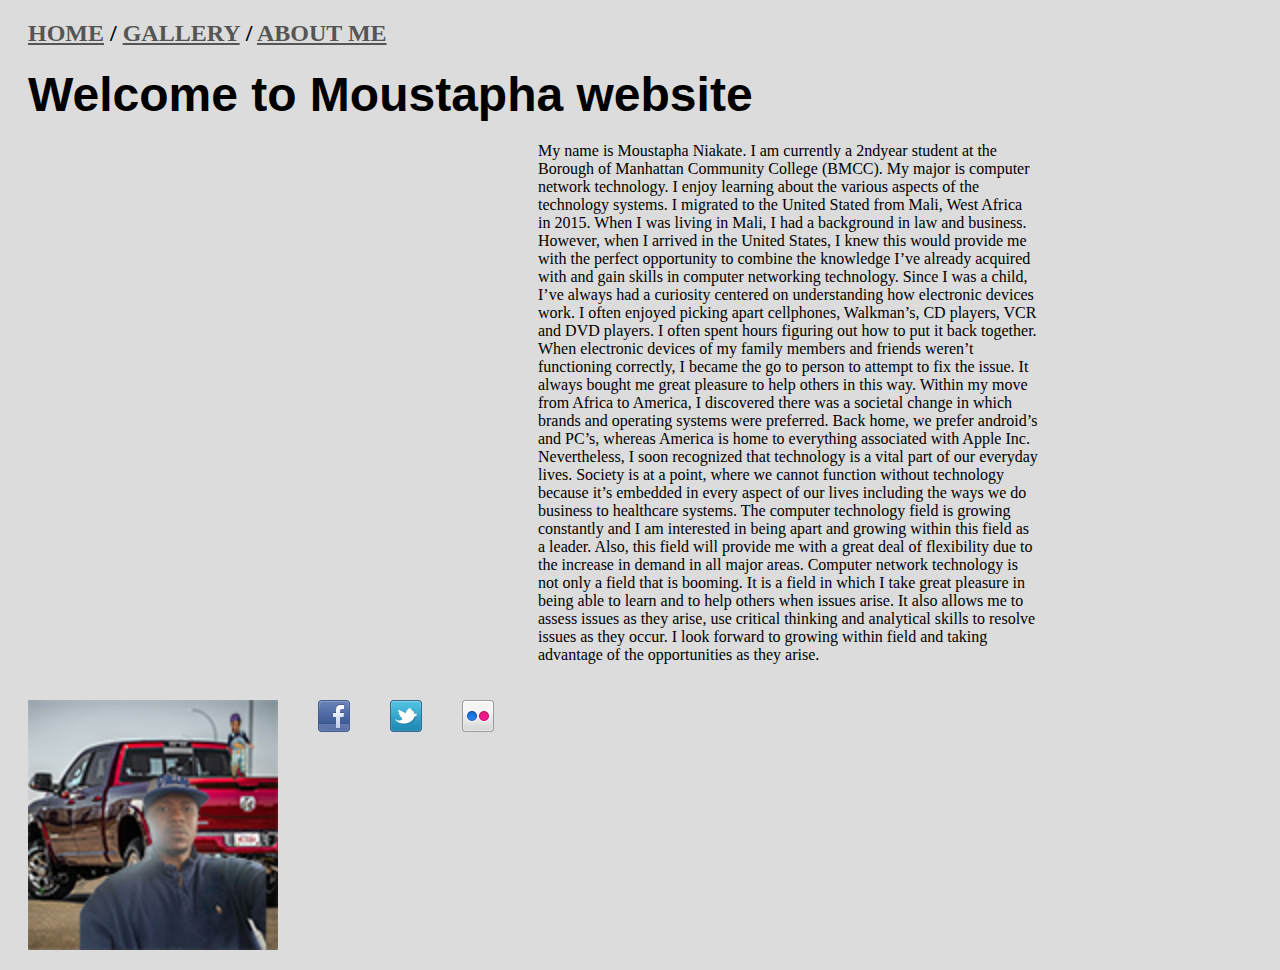
==== index.html @ ef11107d "Add files via upload" ====
<html>
<head><title>Moustapha's Website</title>
<link href="styles.css" rel="stylesheet"
type="text/css"/>
    <style>
		img {float: left;}
		p {margin-left: 530px;}
        
         body{background-color: gainsboro; }
		</style>
    </head>
<body>
<h2> 
<a href="index.html">HOME</a> /
<a href="gallery.html">GALLERY</a> / 
<a href="aboutme.html">ABOUT ME</a>
    </h2>   
    
<h1>Welcome to Moustapha website</h1>
    
<p>My name is Moustapha Niakate. I am currently a 2ndyear student at the Borough of Manhattan Community College (BMCC).  My major is computer network technology. I enjoy learning about the various aspects of the technology systems. I migrated to the United Stated from Mali, West Africa in 2015. When I was living in Mali, I had a background in law and business. However, when I arrived in the United States, I knew this would provide me with the perfect opportunity to combine the knowledge I’ve already acquired with and gain skills in computer networking technology.
 
Since I was a child, I’ve always had a curiosity centered on understanding how electronic devices work. I often enjoyed picking apart cellphones, Walkman’s, CD players, VCR and DVD players.  I often spent hours figuring out how to put it back together. When electronic devices of my family members and friends weren’t functioning correctly, I became the go to person to attempt to fix the issue. It always bought me great pleasure to help others in this way. Within my move from Africa to America, I discovered there was a societal change in which brands and operating systems were preferred. Back home, we prefer android’s and PC’s, whereas America is home to everything associated with Apple Inc. Nevertheless, I soon recognized that technology is a vital part of our everyday lives. Society is at a point, where we cannot function without technology because it’s embedded in every aspect of our lives including the ways we do business to healthcare systems. The computer technology field is growing constantly and I am interested in being apart and growing within this field as a leader. Also, this field will provide me with a great deal of flexibility due to the increase in demand in all major areas.
 
Computer network technology is not only a field that is booming. It is a field in which I take great pleasure in being able to learn and to help others when issues arise. It also allows me to assess issues as they arise, use critical thinking and analytical skills to resolve issues as they occur. I look forward to growing within field and taking advantage of the opportunities as they arise.</p>
    <img src="images/Moustapha_thumbnail.jpg" alt="Moustapha thumbnail" width="250px"/>
    
    <img src="images/social-facebook.png" alt="Facebook icon">
    <img src="images/social-twitter.png" alt="twitter icon">
    <img src="images/social-flickr.png" alt="flickr icon">
    </body>
</html>
---- styles.css ----
h1{font-style:	normal;	font-size:48px; font-family:sans-serif;	margin:20px; color: black;}

h2{font-family: fantasy; font-size:24px; margin: 20px;}

h3{font-family: sans-serif; font-size:16px;	border: 2px	solid blue; width: 200px; margin:20px; padding:10px; text-align: center;}

h4{font-family: sans-serif; font-size:16px;	border: 2px	solid blue; width: 200px; margin:20px; padding:10px; text-align: center;}

h5{font-family: sans-serif; font-size:16px;	border: 2px	solid blue; width: 200px; margin:20px; padding:10px; text-align: center;}

p {color: black; fontfamily:monospace; margin-left: 20px;  width:500px;style text-align: right}

a {color: #555555; fontfamily:monospace;	font-size:24;}

img {float: left; margin: 20px;}
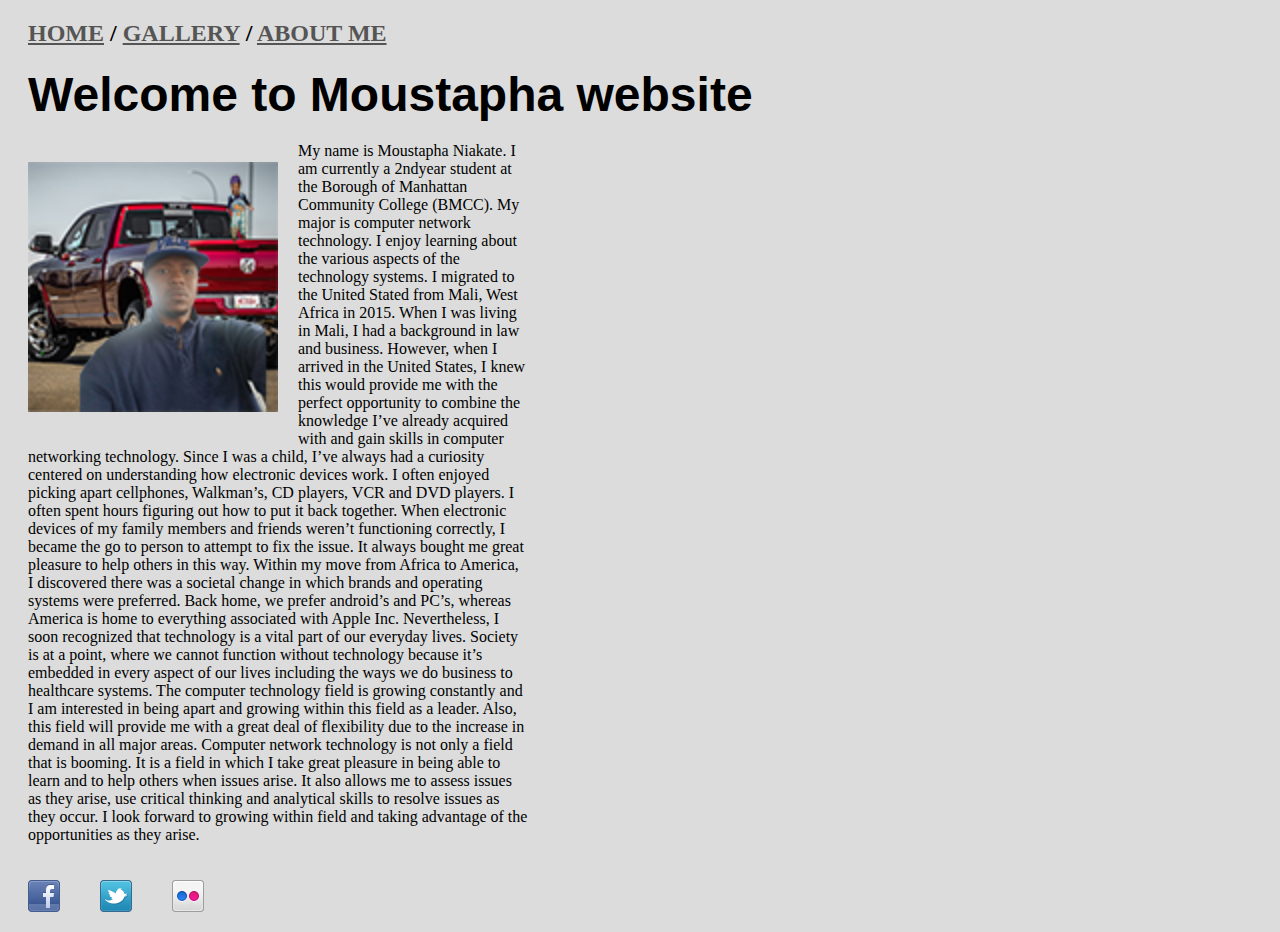
==== commit cffee0d8: "Add files via upload" ====
--- a/index.html
+++ b/index.html
@@ -3,9 +3,6 @@
 <link href="styles.css" rel="stylesheet"
 type="text/css"/>
     <style>
-		img {float: left;}
-		p {margin-left: 530px;}
-        
          body{background-color: gainsboro; }
 		</style>
     </head>
@@ -17,13 +14,13 @@
     </h2>   
     
 <h1>Welcome to Moustapha website</h1>
-    
+       <img src="images/Moustapha_thumbnail.jpg" alt="Moustapha thumbnail" width="250px"/> 
 <p>My name is Moustapha Niakate. I am currently a 2ndyear student at the Borough of Manhattan Community College (BMCC).  My major is computer network technology. I enjoy learning about the various aspects of the technology systems. I migrated to the United Stated from Mali, West Africa in 2015. When I was living in Mali, I had a background in law and business. However, when I arrived in the United States, I knew this would provide me with the perfect opportunity to combine the knowledge I’ve already acquired with and gain skills in computer networking technology.
  
 Since I was a child, I’ve always had a curiosity centered on understanding how electronic devices work. I often enjoyed picking apart cellphones, Walkman’s, CD players, VCR and DVD players.  I often spent hours figuring out how to put it back together. When electronic devices of my family members and friends weren’t functioning correctly, I became the go to person to attempt to fix the issue. It always bought me great pleasure to help others in this way. Within my move from Africa to America, I discovered there was a societal change in which brands and operating systems were preferred. Back home, we prefer android’s and PC’s, whereas America is home to everything associated with Apple Inc. Nevertheless, I soon recognized that technology is a vital part of our everyday lives. Society is at a point, where we cannot function without technology because it’s embedded in every aspect of our lives including the ways we do business to healthcare systems. The computer technology field is growing constantly and I am interested in being apart and growing within this field as a leader. Also, this field will provide me with a great deal of flexibility due to the increase in demand in all major areas.
  
 Computer network technology is not only a field that is booming. It is a field in which I take great pleasure in being able to learn and to help others when issues arise. It also allows me to assess issues as they arise, use critical thinking and analytical skills to resolve issues as they occur. I look forward to growing within field and taking advantage of the opportunities as they arise.</p>
-    <img src="images/Moustapha_thumbnail.jpg" alt="Moustapha thumbnail" width="250px"/>
+
     
     <img src="images/social-facebook.png" alt="Facebook icon">
     <img src="images/social-twitter.png" alt="twitter icon">
--- a/styles.css
+++ b/styles.css
@@ -8,8 +8,10 @@
 
 h5{font-family: sans-serif; font-size:16px;	border: 2px	solid blue; width: 200px; margin:20px; padding:10px; text-align: center;}
 
-p {color: black; fontfamily:monospace; margin-left: 20px;  width:500px;style text-align: right}
+p {color: black; fontfamily:monospace; margin-left: 20px; width:500px; style text-align: right;}
 
-a {color: #555555; fontfamily:monospace;	font-size:24;}
+a {color: #555555; fontfamily:monospace; font-size:24;}
 
 img {float: left; margin: 20px;}
+
+audio {margin: 20px;}
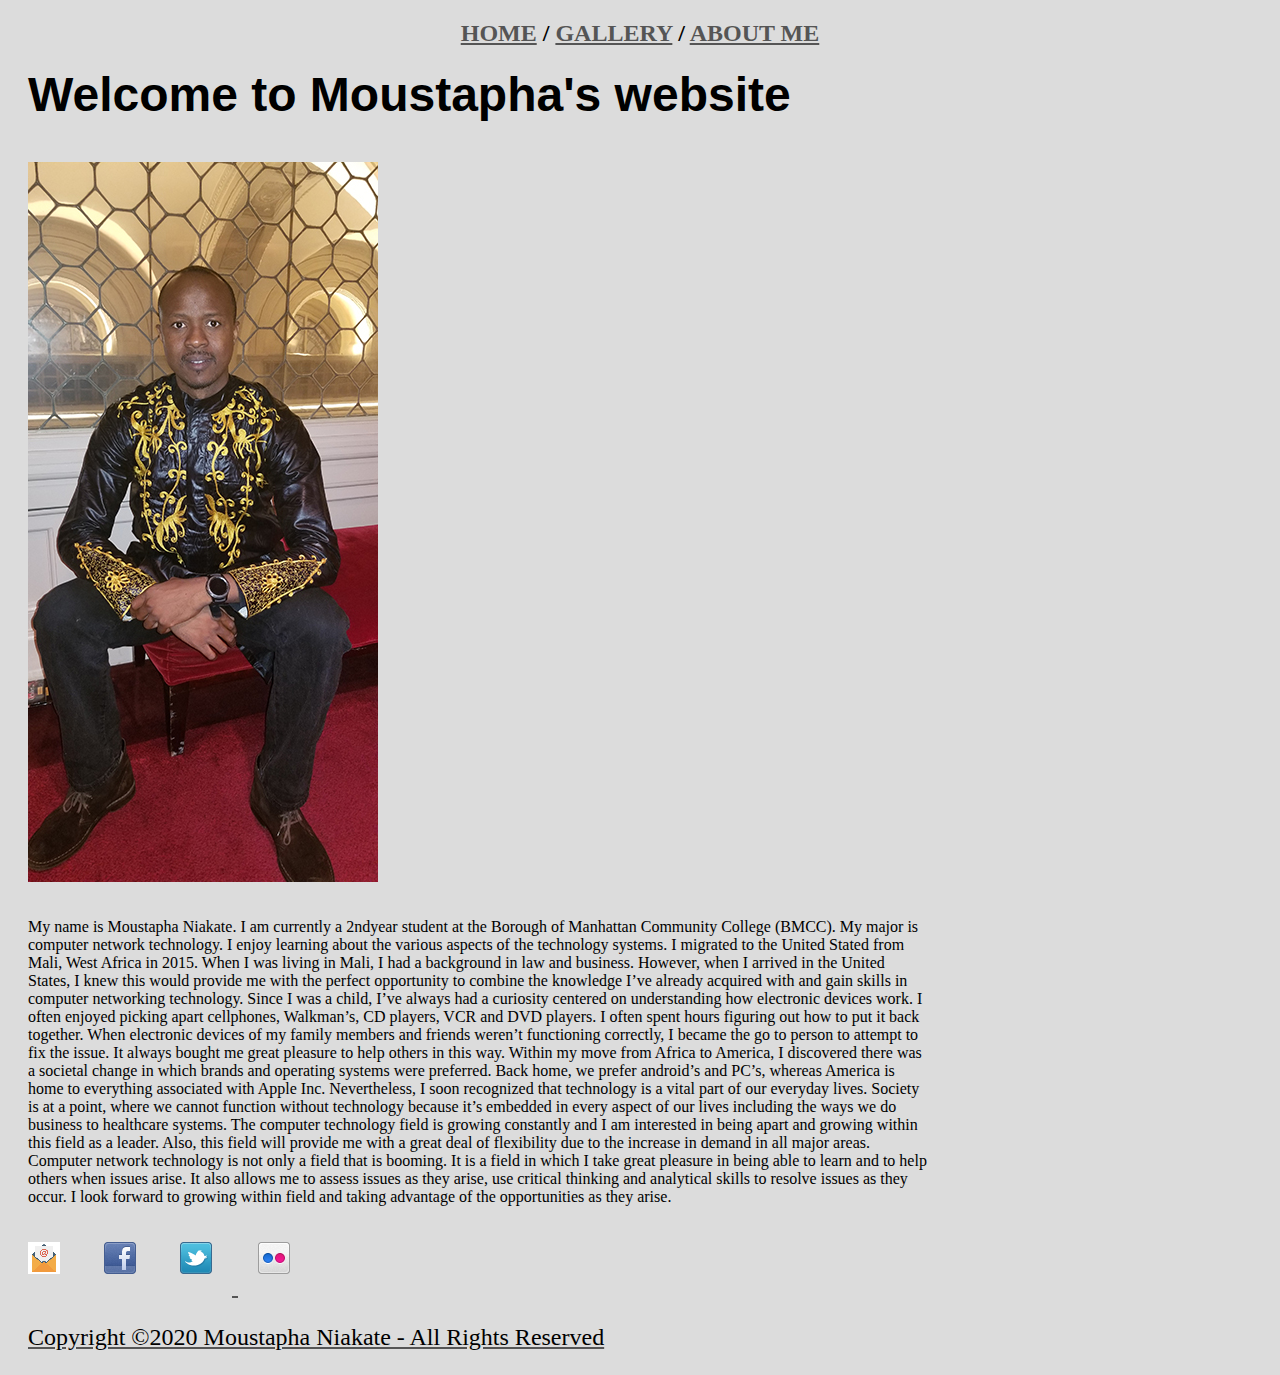
==== commit d9e4cca3: "Add files via upload" ====
--- a/index.html
+++ b/index.html
@@ -13,17 +13,23 @@
 <a href="aboutme.html">ABOUT ME</a>
     </h2>   
     
-<h1>Welcome to Moustapha website</h1>
-       <img src="images/Moustapha_thumbnail.jpg" alt="Moustapha thumbnail" width="250px"/> 
+<h1>Welcome to Moustapha's website</h1>
+       <img src="images/moustapha_pic350px.jpg" alt="Moustapha family" width="350px"/> 
 <p>My name is Moustapha Niakate. I am currently a 2ndyear student at the Borough of Manhattan Community College (BMCC).  My major is computer network technology. I enjoy learning about the various aspects of the technology systems. I migrated to the United Stated from Mali, West Africa in 2015. When I was living in Mali, I had a background in law and business. However, when I arrived in the United States, I knew this would provide me with the perfect opportunity to combine the knowledge I’ve already acquired with and gain skills in computer networking technology.
  
 Since I was a child, I’ve always had a curiosity centered on understanding how electronic devices work. I often enjoyed picking apart cellphones, Walkman’s, CD players, VCR and DVD players.  I often spent hours figuring out how to put it back together. When electronic devices of my family members and friends weren’t functioning correctly, I became the go to person to attempt to fix the issue. It always bought me great pleasure to help others in this way. Within my move from Africa to America, I discovered there was a societal change in which brands and operating systems were preferred. Back home, we prefer android’s and PC’s, whereas America is home to everything associated with Apple Inc. Nevertheless, I soon recognized that technology is a vital part of our everyday lives. Society is at a point, where we cannot function without technology because it’s embedded in every aspect of our lives including the ways we do business to healthcare systems. The computer technology field is growing constantly and I am interested in being apart and growing within this field as a leader. Also, this field will provide me with a great deal of flexibility due to the increase in demand in all major areas.
  
 Computer network technology is not only a field that is booming. It is a field in which I take great pleasure in being able to learn and to help others when issues arise. It also allows me to assess issues as they arise, use critical thinking and analytical skills to resolve issues as they occur. I look forward to growing within field and taking advantage of the opportunities as they arise.</p>
 
+    <a href="mailto:moustapha.niakate@stu.bmcc.cuny.edu"> 
+        <img src="images/mail3.png" alt="mail icon"></a>
+   <a href="https://www.facebook.com/" target="_blank"> <img src="images/social-facebook.png" alt="Facebook icon"></a>
+    <a href="https://twitter.com/explore" target="_blank">
+    <img src="images/social-twitter.png" alt="twitter icon">
+    <a href="https://www.flickr.com/groups/flickrsocialmedia/" target="_blank">
+    <img src="images/social-flickr.png" alt="flickr icon">
     
-    <img src="images/social-facebook.png" alt="Facebook icon">
-    <img src="images/social-twitter.png" alt="twitter icon">
-    <img src="images/social-flickr.png" alt="flickr icon">
+    <p>Copyright ©2020 Moustapha Niakate - All Rights Reserved</p>
+    
     </body>
 </html>
--- a/styles.css
+++ b/styles.css
@@ -1,6 +1,6 @@
 h1{font-style:	normal;	font-size:48px; font-family:sans-serif;	margin:20px; color: black;}
 
-h2{font-family: fantasy; font-size:24px; margin: 20px;}
+h2{text-align: center; font-family: fantasy; font-size:24px; margin: 20px;}
 
 h3{font-family: sans-serif; font-size:16px;	border: 2px	solid blue; width: 200px; margin:20px; padding:10px; text-align: center;}
 
@@ -8,10 +8,12 @@
 
 h5{font-family: sans-serif; font-size:16px;	border: 2px	solid blue; width: 200px; margin:20px; padding:10px; text-align: center;}
 
-p {color: black; fontfamily:monospace; margin-left: 20px; width:500px; style text-align: right;}
+p {color: black; fontfamily:monospace; margin-left: 20px; width:900px; style text-align: right;}
 
 a {color: #555555; fontfamily:monospace; font-size:24;}
 
-img {float: left; margin: 20px;}
+img {margin: 20px;}
 
-audio {margin: 20px;}
+audio {float: left; margin: 20px;}
+h6{font-family: sans-serif; font-size: 16px; border: 2px solid blue; width: 200px; padding: 10px; text-align: center; margin: 20px}
+
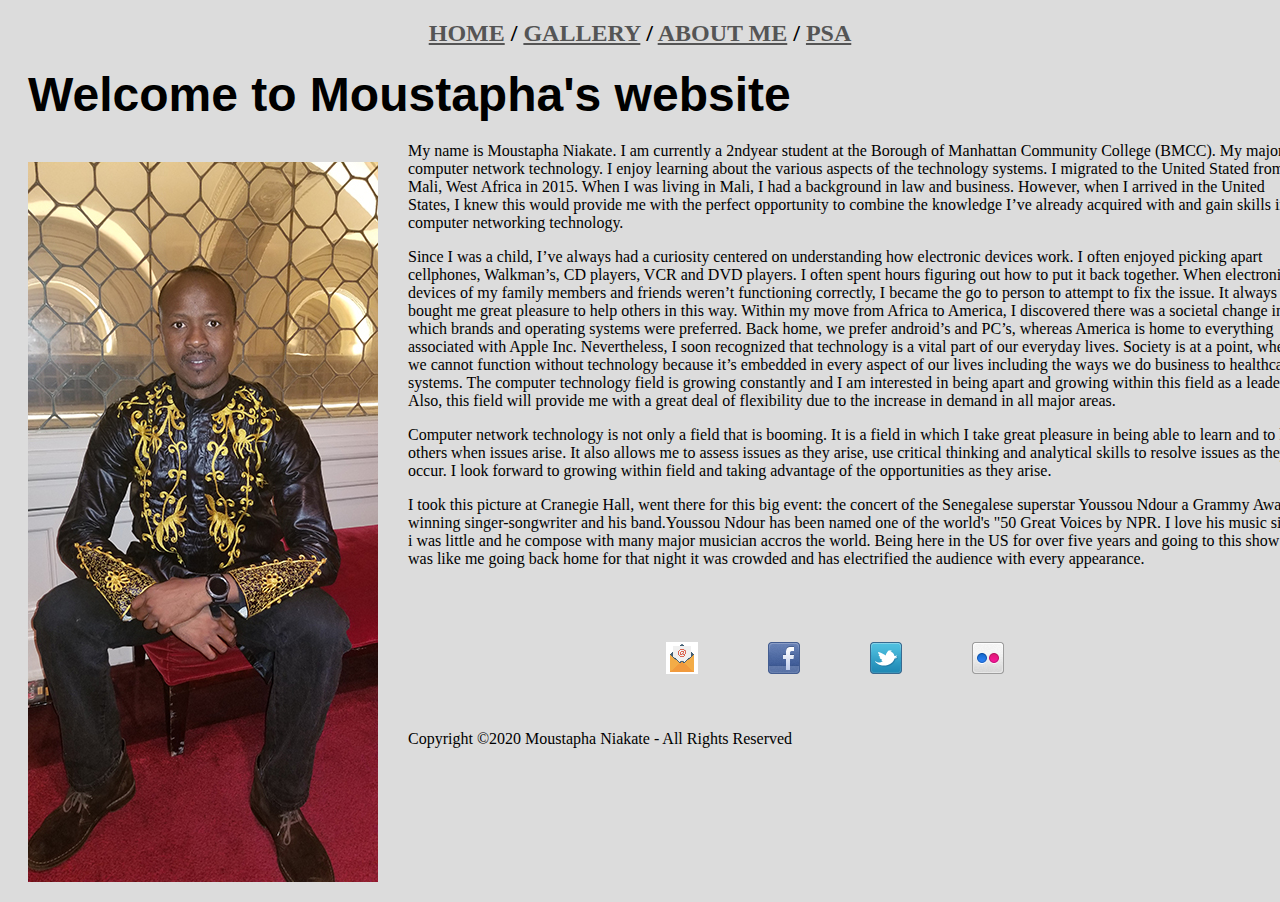
==== commit e68580d9: "Add files via upload" ====
--- a/index.html
+++ b/index.html
@@ -3,33 +3,47 @@
 <link href="styles.css" rel="stylesheet"
 type="text/css"/>
     <style>
-         body{background-color: gainsboro; }
+         body{background-color: gainsboro;}
+        img{float: left; margin-left: 20px;}
+        p {margin-left: 400px; width:900px; text-align: left;}
 		</style>
     </head>
 <body>
 <h2> 
 <a href="index.html">HOME</a> /
 <a href="gallery.html">GALLERY</a> / 
-<a href="aboutme.html">ABOUT ME</a>
+<a href="aboutme.html">ABOUT ME</a> /
+    <a href="finalProject-MMP100/index.html">PSA</a>
     </h2>   
     
 <h1>Welcome to Moustapha's website</h1>
-       <img src="images/moustapha_pic350px.jpg" alt="Moustapha family" width="350px"/> 
-<p>My name is Moustapha Niakate. I am currently a 2ndyear student at the Borough of Manhattan Community College (BMCC).  My major is computer network technology. I enjoy learning about the various aspects of the technology systems. I migrated to the United Stated from Mali, West Africa in 2015. When I was living in Mali, I had a background in law and business. However, when I arrived in the United States, I knew this would provide me with the perfect opportunity to combine the knowledge I’ve already acquired with and gain skills in computer networking technology.
- 
-Since I was a child, I’ve always had a curiosity centered on understanding how electronic devices work. I often enjoyed picking apart cellphones, Walkman’s, CD players, VCR and DVD players.  I often spent hours figuring out how to put it back together. When electronic devices of my family members and friends weren’t functioning correctly, I became the go to person to attempt to fix the issue. It always bought me great pleasure to help others in this way. Within my move from Africa to America, I discovered there was a societal change in which brands and operating systems were preferred. Back home, we prefer android’s and PC’s, whereas America is home to everything associated with Apple Inc. Nevertheless, I soon recognized that technology is a vital part of our everyday lives. Society is at a point, where we cannot function without technology because it’s embedded in every aspect of our lives including the ways we do business to healthcare systems. The computer technology field is growing constantly and I am interested in being apart and growing within this field as a leader. Also, this field will provide me with a great deal of flexibility due to the increase in demand in all major areas.
- 
+       <img src="images/moustapha_pic350px.jpg" alt="Moustapha family" width="350px"/>
+<p>My name is Moustapha Niakate. I am currently a 2ndyear student at the Borough of Manhattan Community College (BMCC).  My major is computer network technology. I enjoy learning about the various aspects of the technology systems. I migrated to the United Stated from Mali, West Africa in 2015. When I was living in Mali, I had a background in law and business. However, when I arrived in the United States, I knew this would provide me with the perfect opportunity to combine the knowledge I’ve already acquired with and gain skills in computer networking technology.</p>
+ <p>
+Since I was a child, I’ve always had a curiosity centered on understanding how electronic devices work. I often enjoyed picking apart cellphones, Walkman’s, CD players, VCR and DVD players.  I often spent hours figuring out how to put it back together. When electronic devices of my family members and friends weren’t functioning correctly, I became the go to person to attempt to fix the issue. It always bought me great pleasure to help others in this way. Within my move from Africa to America, I discovered there was a societal change in which brands and operating systems were preferred. Back home, we prefer android’s and PC’s, whereas America is home to everything associated with Apple Inc. Nevertheless, I soon recognized that technology is a vital part of our everyday lives. Society is at a point, where we cannot function without technology because it’s embedded in every aspect of our lives including the ways we do business to healthcare systems. The computer technology field is growing constantly and I am interested in being apart and growing within this field as a leader. Also, this field will provide me with a great deal of flexibility due to the increase in demand in all major areas.</p>
+ <p>
 Computer network technology is not only a field that is booming. It is a field in which I take great pleasure in being able to learn and to help others when issues arise. It also allows me to assess issues as they arise, use critical thinking and analytical skills to resolve issues as they occur. I look forward to growing within field and taking advantage of the opportunities as they arise.</p>
-
-    <a href="mailto:moustapha.niakate@stu.bmcc.cuny.edu"> 
+<p> I took this picture at Cranegie Hall, went there for this big event: the concert of the Senegalese superstar Youssou Ndour a Grammy Award winning singer-songwriter and his band.Youssou Ndour has been named one of the world's "50 Great Voices by NPR. I love his music since i was little and he compose with many major musician accros the world. Being here in the US for over five years and going to this show was like me going back home for that night it was crowded and has electrified the audience with every appearance.</p>    
+<br>
+    <table	align="center" cellspacing="10"	cellpadding="10"	border="0">
+    <tr>
+    <td	align="center" valign="middle">
+         <a href="mailto:moustapha.niakate@stu.bmcc.cuny.edu"> 
         <img src="images/mail3.png" alt="mail icon"></a>
-   <a href="https://www.facebook.com/" target="_blank"> <img src="images/social-facebook.png" alt="Facebook icon"></a>
-    <a href="https://twitter.com/explore" target="_blank">
-    <img src="images/social-twitter.png" alt="twitter icon">
-    <a href="https://www.flickr.com/groups/flickrsocialmedia/" target="_blank">
-    <img src="images/social-flickr.png" alt="flickr icon">
+        </td>
+      <td align="center" valign="middle">
+         <a href="https://www.facebook.com/" target="_blank"> <img src="images/social-facebook.png" alt="Facebook icon"></a>
+        </td>
+        <td align="center" valign="middle">
+        <a href="https://twitter.com/explore" target="_blank">
+      <img src="images/social-twitter.png" alt="twitter icon"></a>
+        </td>
+        <td align="center" valign="middle">
+        <a href="https://www.flickr.com/groups/flickrsocialmedia/" target="_blank">
+            <img src="images/social-flickr.png" alt="fliurck icon"></a></td>
+        </tr>
+    </table>
+    <p>Copyright ©2020 Moustapha Niakate - All Rights Reserved</p>
+    </body>
     
-    <p>Copyright ©2020 Moustapha Niakate - All Rights Reserved</p>
-    
-    </body>
 </html>
